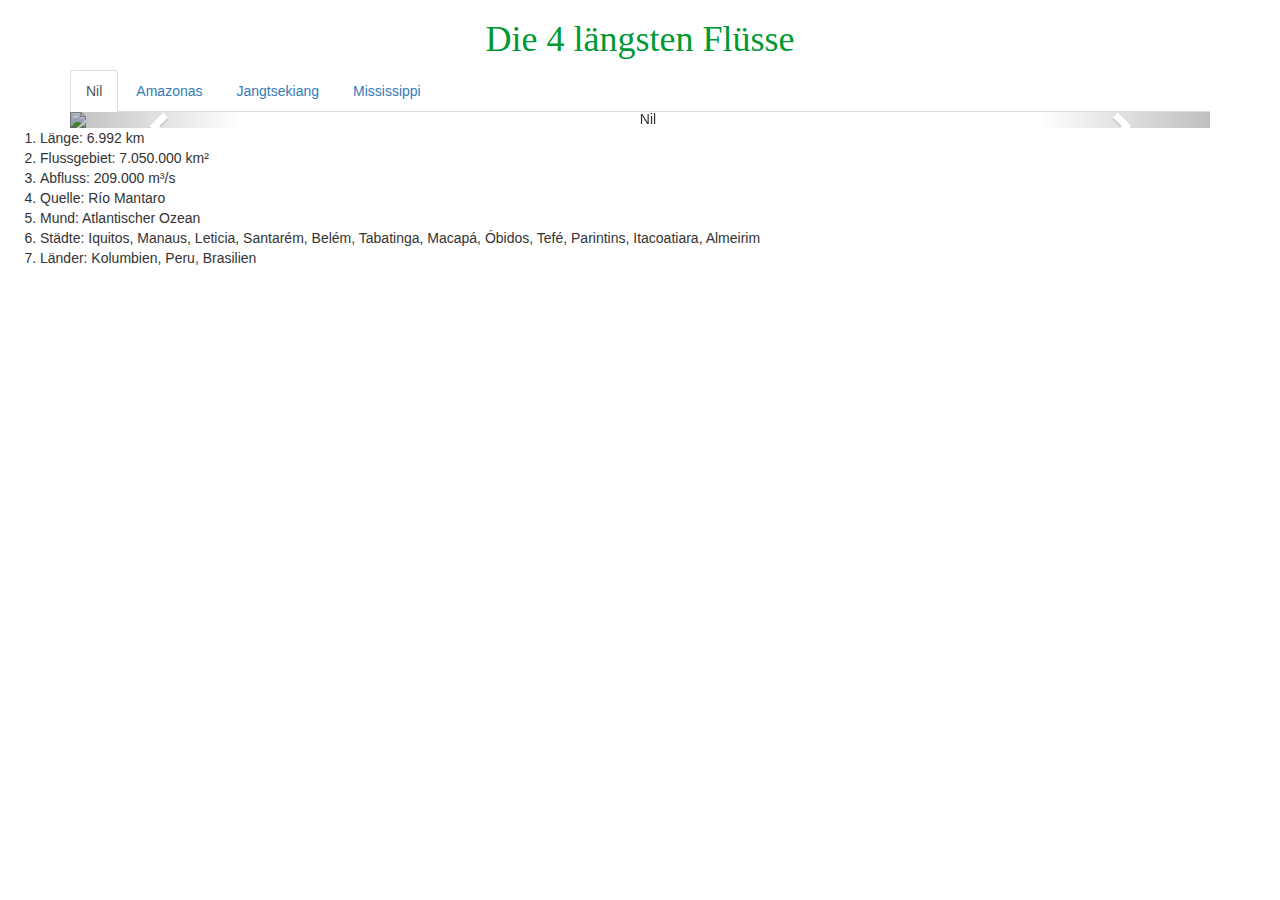
==== index.html @ 8f65ef4e "Update index.html" ====
<!DOCTYPE html>
<html lang="de">
    <head>
        <meta charset="utf-8">
        <meta name="viewport" content="width=device-width, initial-scale=1">
        <link rel="stylesheet" href="https://maxcdn.bootstrapcdn.com/bootstrap/3.3.7/css/bootstrap.min.css">
        <script src="https://ajax.googleapis.com/ajax/libs/jquery/3.1.1/jquery.min.js"></script>
        <script src="https://maxcdn.bootstrapcdn.com/bootstrap/3.3.7/js/bootstrap.min.js"></script>
        <link type="text/css" rel="stylesheet" href="stylesheet.css">
        <title>Flüsse</title>
        
    </head> 
    <body>
        <div class="container">
            <h1> Die 4 längsten Flüsse </h1>
            <ul class="nav nav-tabs">
                <li class="active"><a href="#">Nil</a></li>
                <li><a href="#Amazonas">Amazonas</a></li>
                <li><a href="#">Jangtsekiang</a></li>
                <li><a href="#">Mississippi</a></li>
            </ul>    
       
            <div id="myCarousel" class="carousel slide" data-ride="carousel">
                <!-- Indicators -->
                <ol class="carousel-indicators">
                    <li data-target="#myCarousel" data-slide-to="0" class="active"></li>
                    <li data-target="#myCarousel" data-slide-to="1"></li>
                    <li data-target="#myCarousel" data-slide-to="2"></li>
                    <li data-target="#myCarousel" data-slide-to="3"></li>
                </ol>
        

           
                <div class="carousel-inner" role="listbox">
                        <div class="item active">
                            <img src="Nil.jpg" alt="Nil">
                        </div>
                     

                    <div class="item">
                            <img src="Jangtsekiang.jpg" alt="Jangsekjang">
                    </div>

                    <div class="item">
                            <img src="aAmazonas.jpg" alt="Amazonas">
                    </div>

                    <div class="item">
                            <img src="Mississippi.jpg" alt="Mississippi">
                    </div>

  
            <a class="left carousel-control" href="#myCarousel" role="button" data-slide="prev">
                <span class="glyphicon glyphicon-chevron-left" aria-hidden="true"></span>
                <span class="sr-only">Previous</span>
            </a>
            <a class="right carousel-control" href="#myCarousel" role="button" data-slide="next">
                <span class="glyphicon glyphicon-chevron-right" aria-hidden="true"></span>
                <span class="sr-only">Next</span>
            </a>
        </div>
            </div>
                </div>
        <ol id="Amazonas">
            <li>Länge: 6.992 km</li>
                <li>     Flussgebiet: 7.050.000 km²
                    <li> Abfluss: 209.000 m³/s
                    <li> Quelle: Río Mantaro
                    <li> Mund: Atlantischer Ozean
                    <li> Städte: Iquitos, Manaus, Leticia, Santarém, Belém, Tabatinga, Macapá, Óbidos, Tefé, Parintins, Itacoatiara, Almeirim
                    <li> Länder: Kolumbien, Peru, Brasilien
        </ol>
                

  
        
    </body>
</html>
---- stylesheet.css ----
h1{font-family: Constantia;
  color: #009933;
  font-size: 500;
  text-align: center;
}
div{text-align: center
}
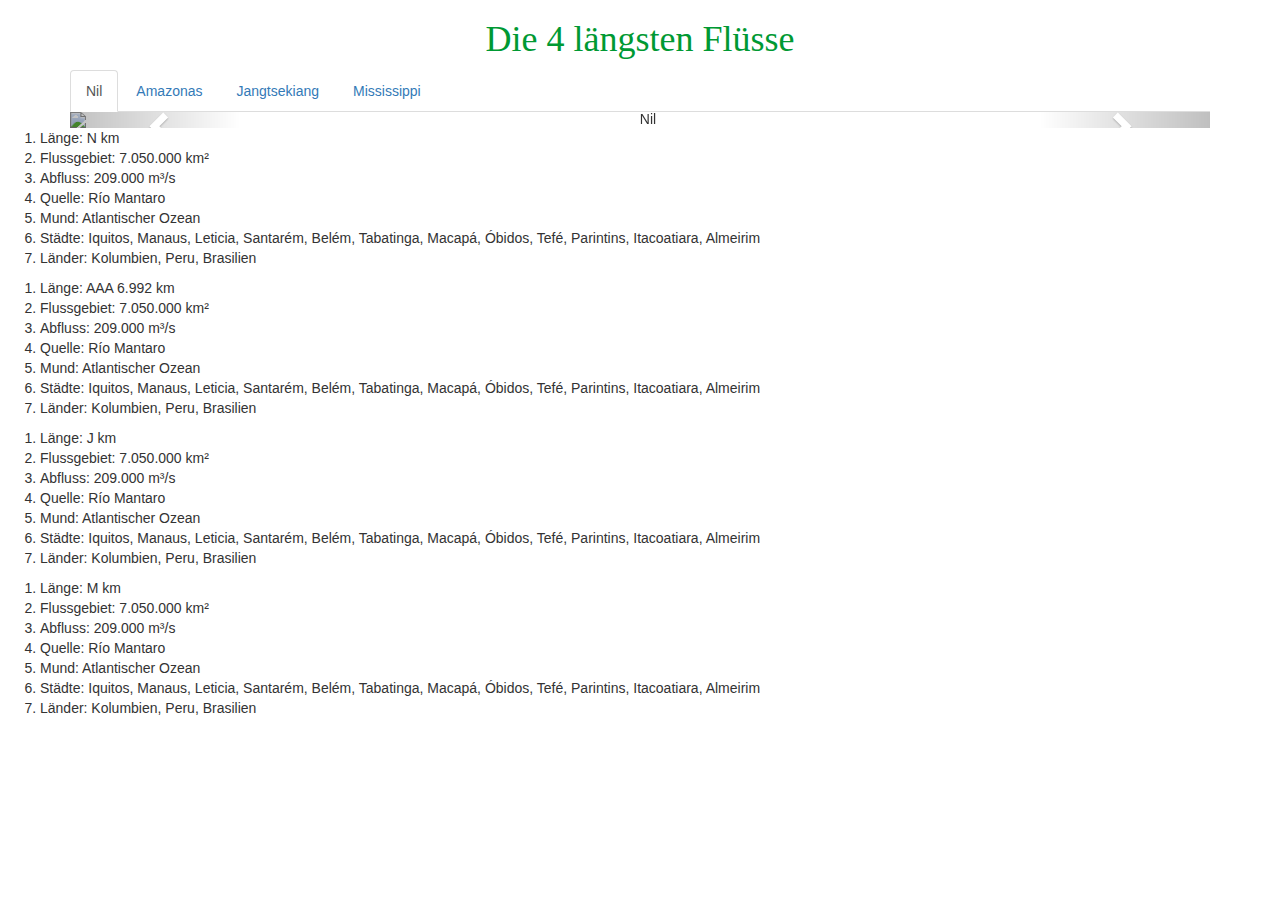
==== commit 2afc6f0a: "Update index.html" ====
--- a/index.html
+++ b/index.html
@@ -14,10 +14,10 @@
         <div class="container">
             <h1> Die 4 längsten Flüsse </h1>
             <ul class="nav nav-tabs">
-                <li class="active"><a href="#">Nil</a></li>
+                <li class="active"><a href="#Nil">Nil</a></li>
                 <li><a href="#Amazonas">Amazonas</a></li>
-                <li><a href="#">Jangtsekiang</a></li>
-                <li><a href="#">Mississippi</a></li>
+                <li><a href="#Jangtsekiang">Jangtsekiang</a></li>
+                <li><a href="#Mississippi">Mississippi</a></li>
             </ul>    
        
             <div id="myCarousel" class="carousel slide" data-ride="carousel">
@@ -28,28 +28,22 @@
                     <li data-target="#myCarousel" data-slide-to="2"></li>
                     <li data-target="#myCarousel" data-slide-to="3"></li>
                 </ol>
-        
-
-           
+  
                 <div class="carousel-inner" role="listbox">
-                        <div class="item active">
+                    
+                    <div class="item active">
                             <img src="Nil.jpg" alt="Nil">
-                        </div>
-                     
-
+                    </div>                
                     <div class="item">
                             <img src="Jangtsekiang.jpg" alt="Jangsekjang">
                     </div>
-
                     <div class="item">
-                            <img src="aAmazonas.jpg" alt="Amazonas">
+                            <img src="Amazonas.jpg" alt="Amazonas" margin-left="25px">
                     </div>
-
                     <div class="item">
                             <img src="Mississippi.jpg" alt="Mississippi">
                     </div>
-
-  
+                    
             <a class="left carousel-control" href="#myCarousel" role="button" data-slide="prev">
                 <span class="glyphicon glyphicon-chevron-left" aria-hidden="true"></span>
                 <span class="sr-only">Previous</span>
@@ -61,8 +55,8 @@
         </div>
             </div>
                 </div>
-        <ol id="Amazonas">
-            <li>Länge: 6.992 km</li>
+        <ol id="Nil">
+            <li>Länge: N km</li>
                 <li>     Flussgebiet: 7.050.000 km²
                     <li> Abfluss: 209.000 m³/s
                     <li> Quelle: Río Mantaro
@@ -70,87 +64,34 @@
                     <li> Städte: Iquitos, Manaus, Leticia, Santarém, Belém, Tabatinga, Macapá, Óbidos, Tefé, Parintins, Itacoatiara, Almeirim
                     <li> Länder: Kolumbien, Peru, Brasilien
         </ol>
-                
-
+        <ol id="Amazonas">
+            <li>Länge: AAA 6.992 km</li>
+                <li>     Flussgebiet: 7.050.000 km²
+                    <li> Abfluss: 209.000 m³/s
+                    <li> Quelle: Río Mantaro
+                    <li> Mund: Atlantischer Ozean
+                    <li> Städte: Iquitos, Manaus, Leticia, Santarém, Belém, Tabatinga, Macapá, Óbidos, Tefé, Parintins, Itacoatiara, Almeirim
+                    <li> Länder: Kolumbien, Peru, Brasilien
+        </ol>
+        <ol id="Jangtsekiang">
+            <li>Länge: J km</li>
+                <li>     Flussgebiet: 7.050.000 km²
+                    <li> Abfluss: 209.000 m³/s
+                    <li> Quelle: Río Mantaro
+                    <li> Mund: Atlantischer Ozean
+                    <li> Städte: Iquitos, Manaus, Leticia, Santarém, Belém, Tabatinga, Macapá, Óbidos, Tefé, Parintins, Itacoatiara, Almeirim
+                    <li> Länder: Kolumbien, Peru, Brasilien
+        </ol>
+        <ol id="Mississippi">
+            <li>Länge: M km</li>
+                <li>     Flussgebiet: 7.050.000 km²
+                    <li> Abfluss: 209.000 m³/s
+                    <li> Quelle: Río Mantaro
+                    <li> Mund: Atlantischer Ozean
+                    <li> Städte: Iquitos, Manaus, Leticia, Santarém, Belém, Tabatinga, Macapá, Óbidos, Tefé, Parintins, Itacoatiara, Almeirim
+                    <li> Länder: Kolumbien, Peru, Brasilien
+        </ol>
   
         
     </body>
 </html>
-
-
-
-
-
-
-
-
-
-
-
-
-
-
-
-
-
-
-
-
-
-
-
-
-
-
-
-
-
-
-
-
-
-
-
-
-
-
-
-
-
-
-
-
-
-
-
-
-
-
-
-
-
-
-
-
-
-
-
-
-
-
-
-
-
-
-
-
-
-
-
-
-
-
-
-
-
-
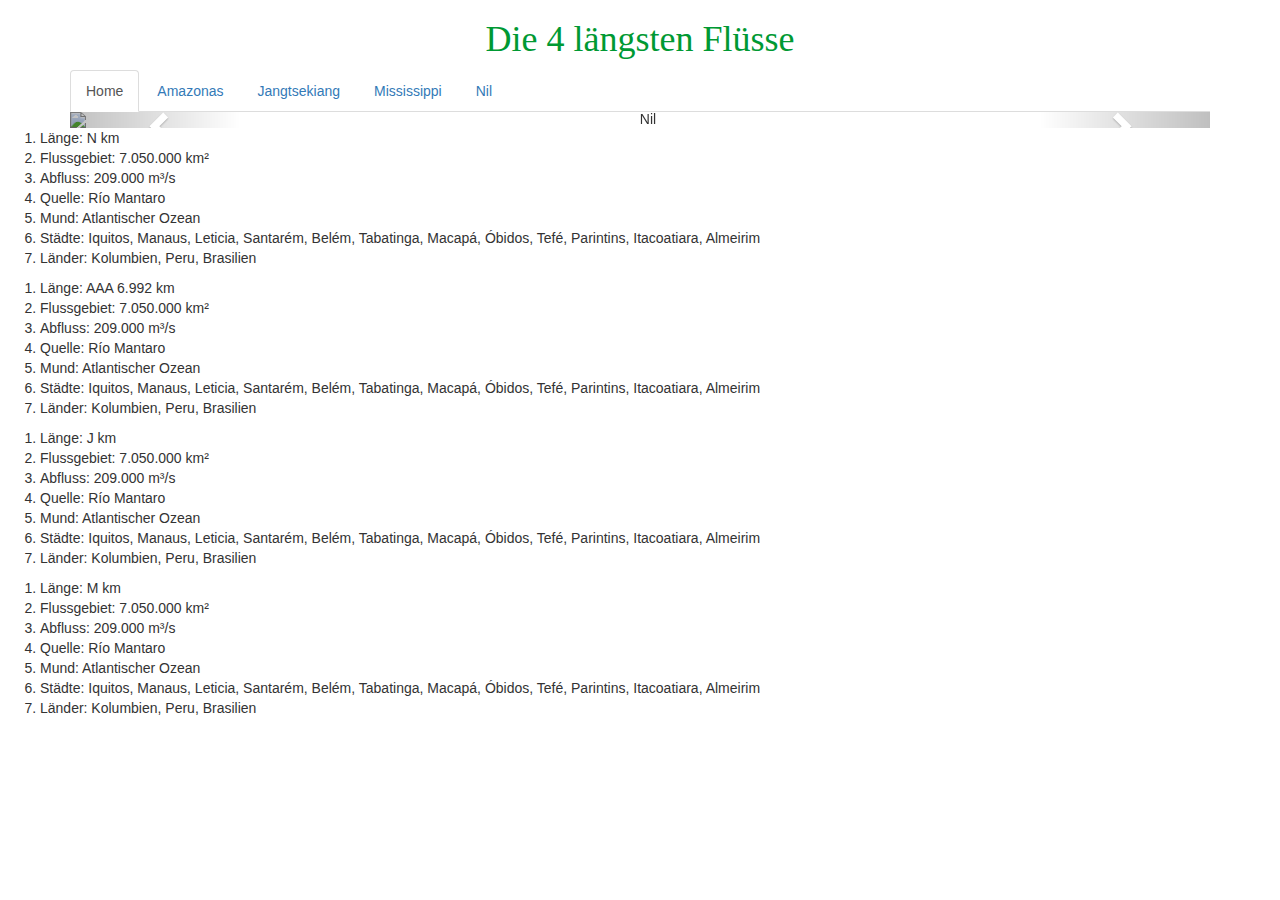
==== commit fc124b42: "Update index.html" ====
--- a/index.html
+++ b/index.html
@@ -14,10 +14,11 @@
         <div class="container">
             <h1> Die 4 längsten Flüsse </h1>
             <ul class="nav nav-tabs">
-                <li class="active"><a href="#Nil">Nil</a></li>
+                <li class="active"><a href="#Home">Home</a></li>
                 <li><a href="#Amazonas">Amazonas</a></li>
                 <li><a href="#Jangtsekiang">Jangtsekiang</a></li>
                 <li><a href="#Mississippi">Mississippi</a></li>
+                <li><a href="#Nil">Nil</a></li>
             </ul>    
        
             <div id="myCarousel" class="carousel slide" data-ride="carousel">
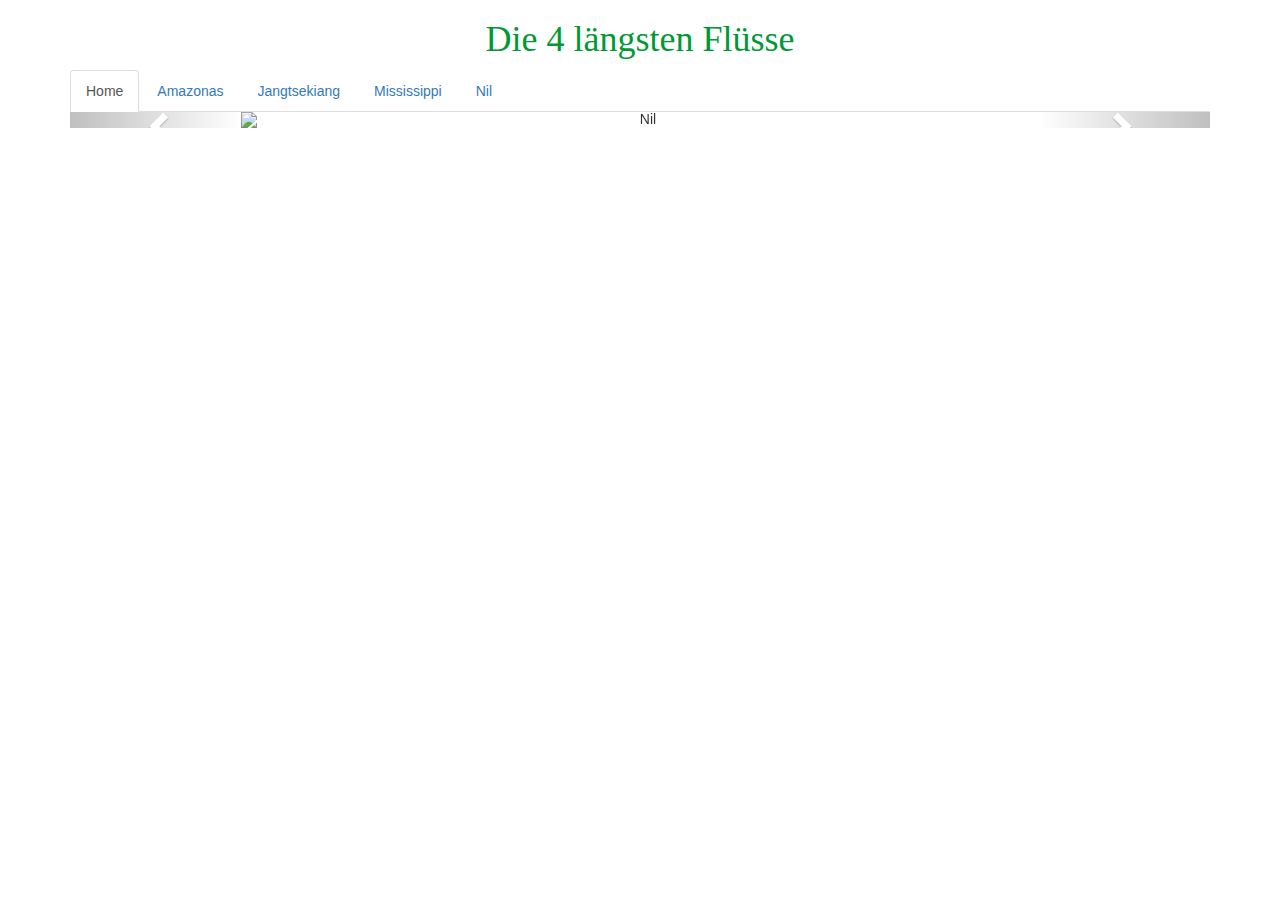
==== commit b7d330f0: "Update index.html" ====
--- a/index.html
+++ b/index.html
@@ -9,16 +9,24 @@
         <link type="text/css" rel="stylesheet" href="stylesheet.css">
         <title>Flüsse</title>
         
-    </head> 
+    <style>
+  .carousel-inner > .item > img,
+  .carousel-inner > .item > a > img {
+      width: 70%;
+      margin: auto;
+  }
+  </style>
+        
+    </head>
     <body>
         <div class="container">
             <h1> Die 4 längsten Flüsse </h1>
             <ul class="nav nav-tabs">
-                <li class="active"><a href="#Home">Home</a></li>
-                <li><a href="#Amazonas">Amazonas</a></li>
-                <li><a href="#Jangtsekiang">Jangtsekiang</a></li>
-                <li><a href="#Mississippi">Mississippi</a></li>
-                <li><a href="#Nil">Nil</a></li>
+                <li class="active"><a href="#">Home</a></li>
+                <li><a href="Amazonas.html">Amazonas</a></li>
+                <li><a href="Jangtsekiang.html">Jangtsekiang</a></li>
+                <li><a href="Mississippi.html">Mississippi</a></li>
+                <li><a href="Nil.html">Nil</a></li>
             </ul>    
        
             <div id="myCarousel" class="carousel slide" data-ride="carousel">
@@ -32,14 +40,14 @@
   
                 <div class="carousel-inner" role="listbox">
                     
-                    <div class="item active">
+                    <div class="item active" style="marging-left=20px">
                             <img src="Nil.jpg" alt="Nil">
                     </div>                
                     <div class="item">
                             <img src="Jangtsekiang.jpg" alt="Jangsekjang">
                     </div>
                     <div class="item">
-                            <img src="Amazonas.jpg" alt="Amazonas" margin-left="25px">
+                            <img src="Amazonas.jpg" alt="Amazonas">
                     </div>
                     <div class="item">
                             <img src="Mississippi.jpg" alt="Mississippi">
@@ -54,44 +62,8 @@
                 <span class="sr-only">Next</span>
             </a>
         </div>
-            </div>
+    </div>
                 </div>
-        <ol id="Nil">
-            <li>Länge: N km</li>
-                <li>     Flussgebiet: 7.050.000 km²
-                    <li> Abfluss: 209.000 m³/s
-                    <li> Quelle: Río Mantaro
-                    <li> Mund: Atlantischer Ozean
-                    <li> Städte: Iquitos, Manaus, Leticia, Santarém, Belém, Tabatinga, Macapá, Óbidos, Tefé, Parintins, Itacoatiara, Almeirim
-                    <li> Länder: Kolumbien, Peru, Brasilien
-        </ol>
-        <ol id="Amazonas">
-            <li>Länge: AAA 6.992 km</li>
-                <li>     Flussgebiet: 7.050.000 km²
-                    <li> Abfluss: 209.000 m³/s
-                    <li> Quelle: Río Mantaro
-                    <li> Mund: Atlantischer Ozean
-                    <li> Städte: Iquitos, Manaus, Leticia, Santarém, Belém, Tabatinga, Macapá, Óbidos, Tefé, Parintins, Itacoatiara, Almeirim
-                    <li> Länder: Kolumbien, Peru, Brasilien
-        </ol>
-        <ol id="Jangtsekiang">
-            <li>Länge: J km</li>
-                <li>     Flussgebiet: 7.050.000 km²
-                    <li> Abfluss: 209.000 m³/s
-                    <li> Quelle: Río Mantaro
-                    <li> Mund: Atlantischer Ozean
-                    <li> Städte: Iquitos, Manaus, Leticia, Santarém, Belém, Tabatinga, Macapá, Óbidos, Tefé, Parintins, Itacoatiara, Almeirim
-                    <li> Länder: Kolumbien, Peru, Brasilien
-        </ol>
-        <ol id="Mississippi">
-            <li>Länge: M km</li>
-                <li>     Flussgebiet: 7.050.000 km²
-                    <li> Abfluss: 209.000 m³/s
-                    <li> Quelle: Río Mantaro
-                    <li> Mund: Atlantischer Ozean
-                    <li> Städte: Iquitos, Manaus, Leticia, Santarém, Belém, Tabatinga, Macapá, Óbidos, Tefé, Parintins, Itacoatiara, Almeirim
-                    <li> Länder: Kolumbien, Peru, Brasilien
-        </ol>
   
         
     </body>
--- a/stylesheet.css
+++ b/stylesheet.css
@@ -3,5 +3,12 @@
   font-size: 500;
   text-align: center;
 }
-div{text-align: center
+div{text-align: center;
 }
+img.align-right {
+ float: right;
+ margin-left: 70px;
+}
+img.align-center {
+ margin: auto;
+}
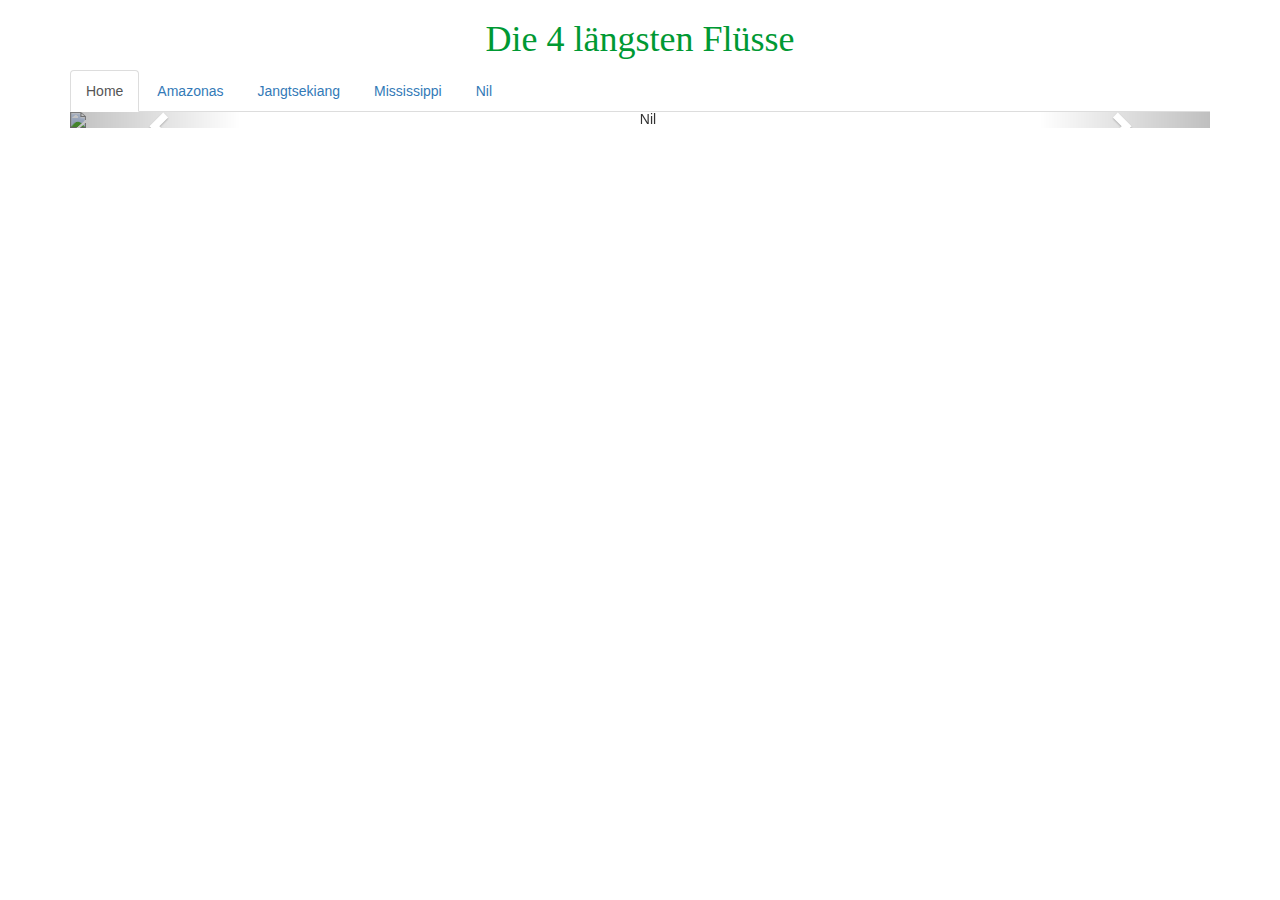
==== commit cd989718: "Update index.html" ====
--- a/index.html
+++ b/index.html
@@ -8,16 +8,14 @@
         <script src="https://maxcdn.bootstrapcdn.com/bootstrap/3.3.7/js/bootstrap.min.js"></script>
         <link type="text/css" rel="stylesheet" href="stylesheet.css">
         <title>Flüsse</title>
-        
-    <style>
-  .carousel-inner > .item > img,
-  .carousel-inner > .item > a > img {
-      width: 70%;
-      margin: auto;
-  }
-  </style>
-        
+        <style>
+            .carousel-inner > .item > img,
+            .carousel-inner > .item > a > img {
+            margin: auto;
+            }
+        </style>
     </head>
+    
     <body>
         <div class="container">
             <h1> Die 4 längsten Flüsse </h1>
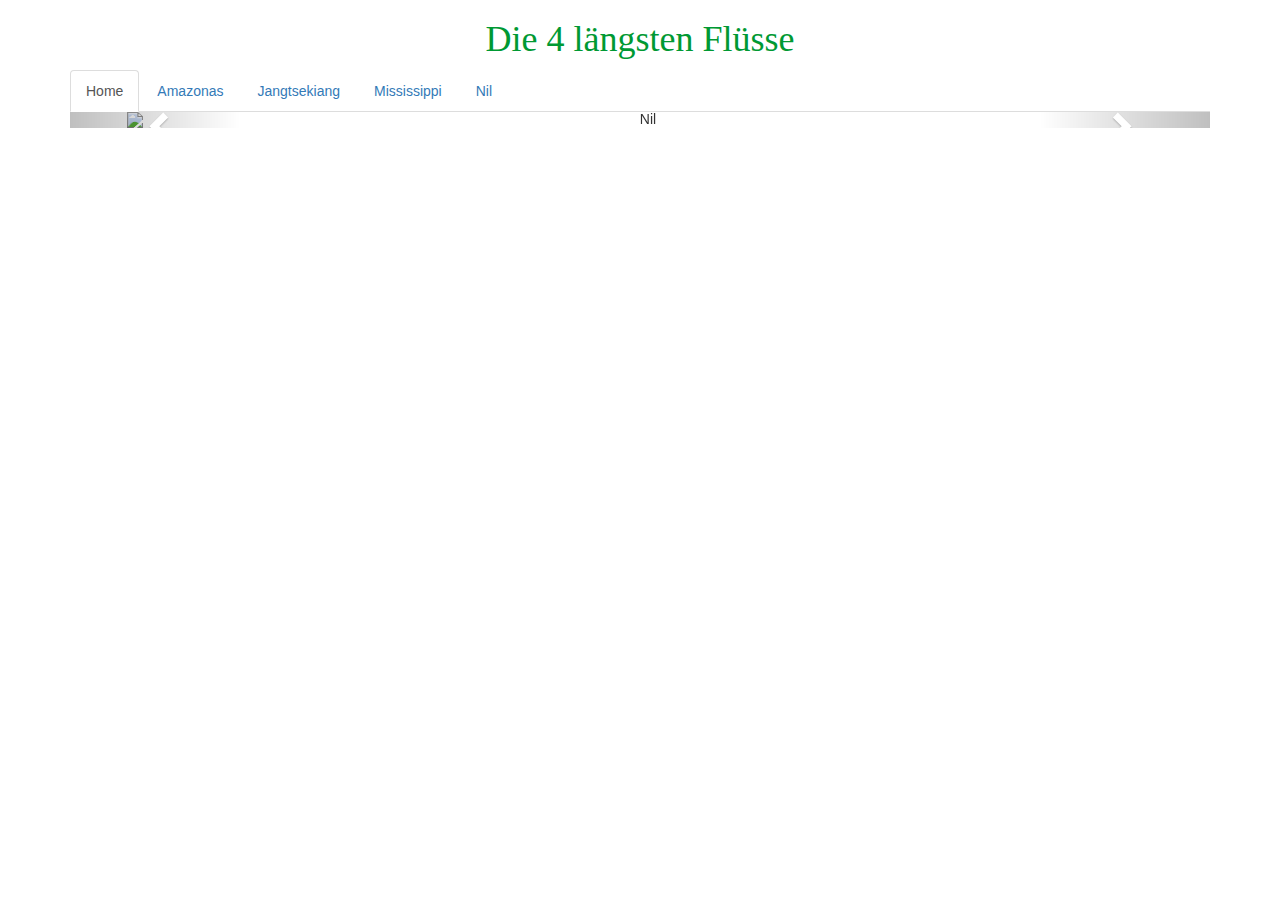
==== commit 1eafaf57: "Update index.html" ====
--- a/index.html
+++ b/index.html
@@ -11,7 +11,8 @@
         <style>
             .carousel-inner > .item > img,
             .carousel-inner > .item > a > img {
-            margin: auto;
+                width: 90%;
+                margin: auto;
             }
         </style>
     </head>
